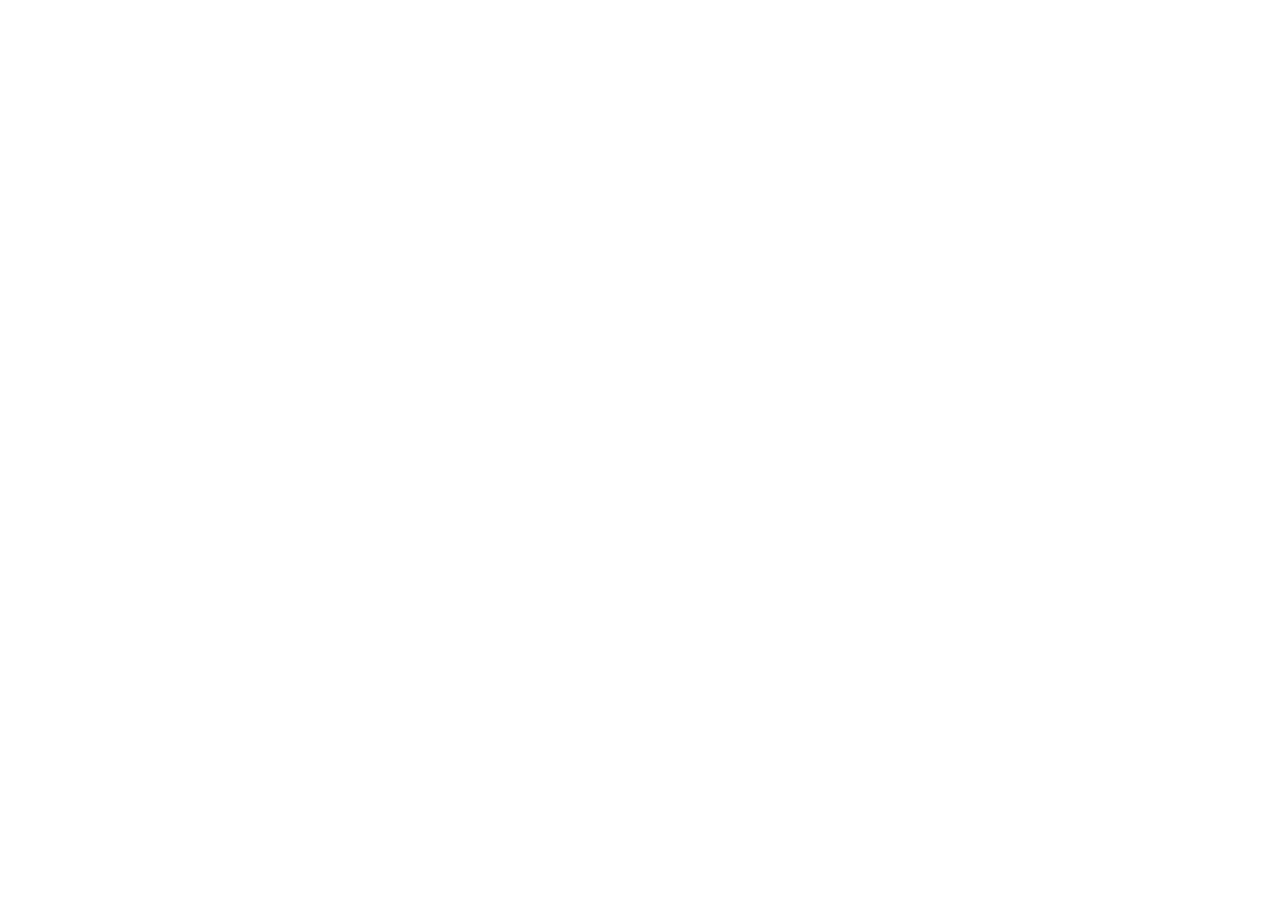
==== index.html @ 8aa44535 "initial commit" ====
<!DOCTYPE html>
<html lang="en">
<head>
    <meta charset="UTF-8">
    <meta name="viewport" content="width=device-width, initial-scale=1.0">
    <title>Document</title>

    <link rel="stylesheet" href="css/normalize.css">
    <link rel="stylesheet" href="css/small.css">
    <link rel="stylesheet" href="css/medium.css">
    <link rel="stylesheet" href="css/large.css">

</head>
<body>
    


    <script src="js/scripts.js"></script>
</body>
</html>
---- css/small.css ----
/* Prevent adjustments of font size after orientation changes in IE on Windows Phone and in iOS.  */
html {-webkit-text-size-adjust: 100%; -ms-text-size-adjust: 100%;}

/*  apply a natural box layout model to all elements  */
* { -moz-box-sizing: border-box; -webkit-box-sizing: border-box; box-sizing: border-box; }
---- css/medium.css ----
@media only screen and (min-width: 35rem) {

    
} /* end media query*/
---- css/large.css ----
@media only screen and (min-width: 60rem) {

} /* end media query*/
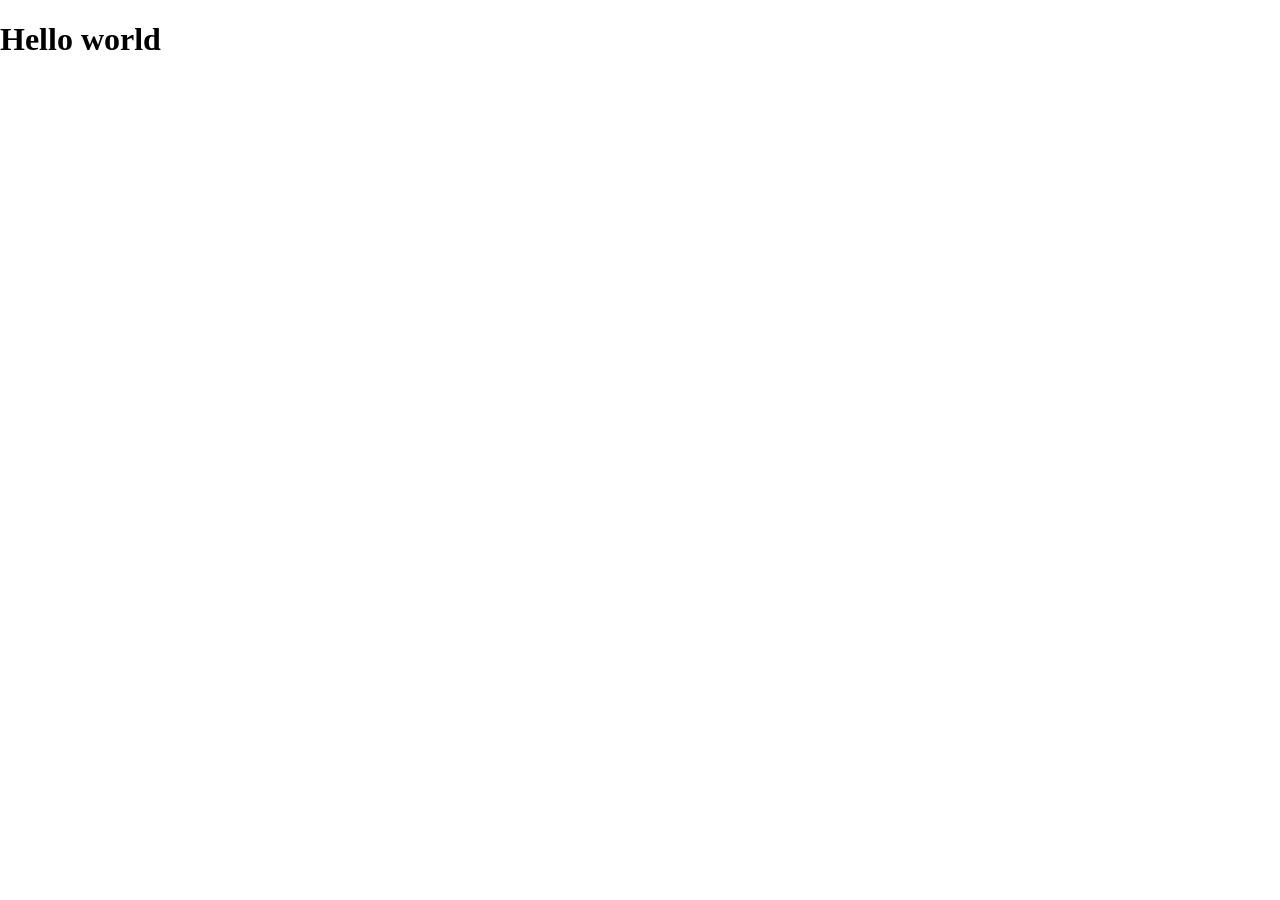
==== commit 04079a82: "added" ====
--- a/index.html
+++ b/index.html
@@ -13,7 +13,7 @@
 </head>
 <body>
     
-
+<h1>Hello world</h1>
 
     <script src="js/scripts.js"></script>
 </body>
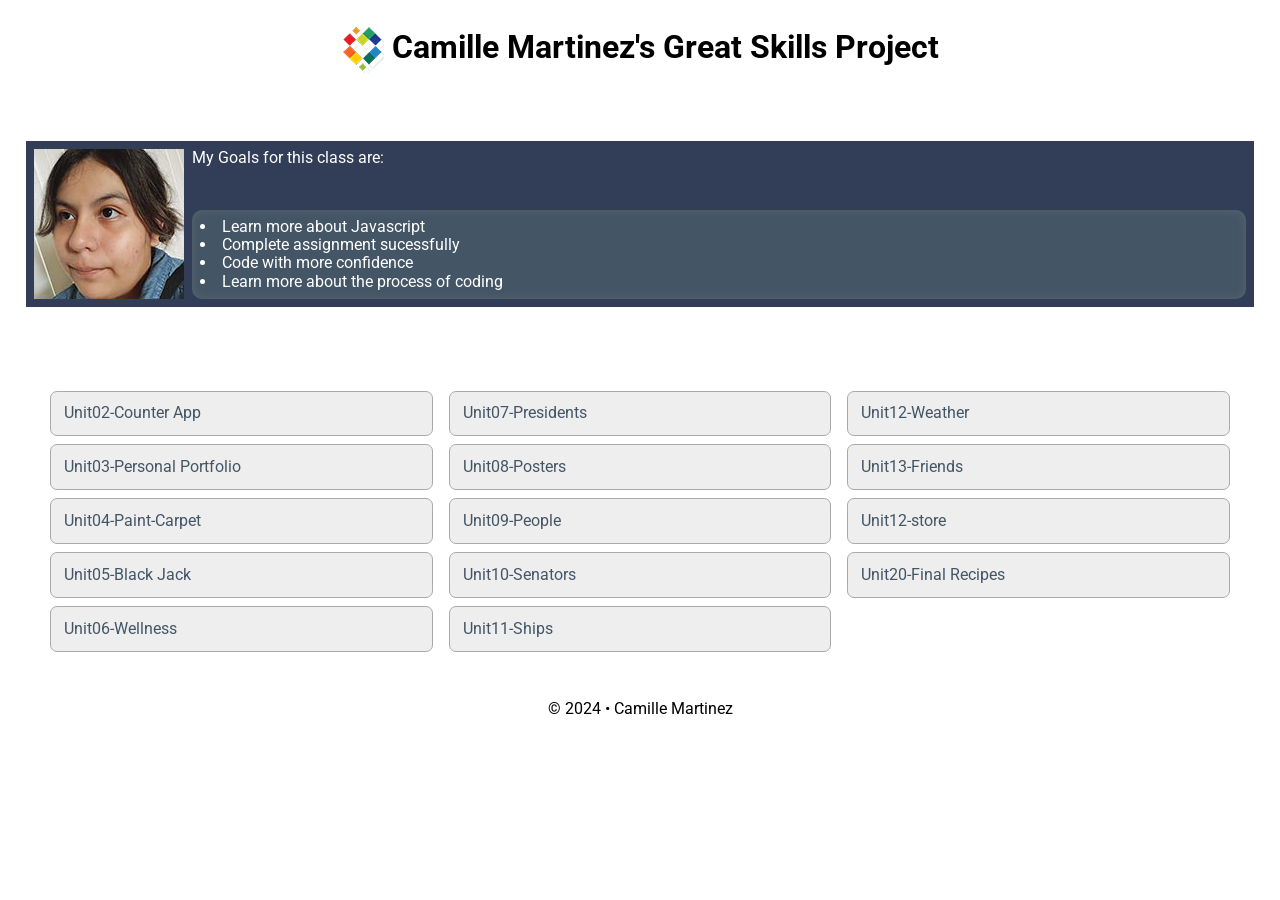
==== commit 7913e7c7: "Mostly done" ====
--- a/index.html
+++ b/index.html
@@ -3,7 +3,10 @@
 <head>
     <meta charset="UTF-8">
     <meta name="viewport" content="width=device-width, initial-scale=1.0">
-    <title>Document</title>
+    <title>Camille's Great Skills Project</title>
+    <link rel="preconnect" href="https://fonts.googleapis.com">
+<link rel="preconnect" href="https://fonts.gstatic.com" crossorigin>
+<link href="https://fonts.googleapis.com/css2?family=Roboto&display=swap" rel="stylesheet">
 
     <link rel="stylesheet" href="css/normalize.css">
     <link rel="stylesheet" href="css/small.css">
@@ -12,8 +15,63 @@
 
 </head>
 <body>
-    
-<h1>Hello world</h1>
+    <header>
+        <img src="images/logo.png" alt="logo for the site">
+        <h1>Camille Martinez's Great Skills Project </h1>
+    </header>
+    <main>
+        <section class="who">
+            <p>Camille Martinez</p>
+            <date><script>document.write(new Date ().toLocaleDateString () )</script></date>
+        </section>
+        <section class="about">
+            <img src="images/photo.jpg" width="150" height="150" alt="Camille's Photo">
+            <div>
+            <p>My Goals for this class are:</p>
+            <ul>
+            <li>Learn more about Javascript</li> 
+            <li>Complete assignment sucessfully</li>
+            <li>Code with more confidence</li>
+            <li>Learn more about the process of coding</li>
+            </ul>
+             </div>
+
+             
+
+
+
+        </section>
+            <h2>Class Assignments</h2>
+            <div class="Assignments">
+                <a href="Unit2/">Unit02-Counter App</a>
+                <a href="Unit3/">Unit03-Personal Portfolio</a>
+                <a href="Unit4/">Unit04-Paint-Carpet</a>
+                <a href="Unit5/">Unit05-Black Jack</a>
+                <a href="Unit5/">Unit06-Wellness</a>
+                <a href="Unit7/">Unit07-Presidents</a>
+                <a href="Unit8/">Unit08-Posters</a>
+                <a href="Unit9/">Unit09-People</a>
+                <a href="Unit10/">Unit10-Senators</a>
+                <a href="Unit11/">Unit11-Ships</a>
+                <a href="Unit12/">Unit12-Weather</a>
+                <a href="Unit13/">Unit13-Friends</a>
+                <a href="Unit13/">Unit12-store</a>
+                <a href="Unit20/">Unit20-Final Recipes</a>
+                
+
+            </div>
+
+    </main>
+
+<footer>
+
+        &copy; 2024 &bull; Camille Martinez
+
+
+</footer>
+
+
+
 
     <script src="js/scripts.js"></script>
 </body>
--- a/css/small.css
+++ b/css/small.css
@@ -4,3 +4,92 @@
 /*  apply a natural box layout model to all elements  */
 * { -moz-box-sizing: border-box; -webkit-box-sizing: border-box; box-sizing: border-box; }
 
+body{
+    font-size: 16px;
+    
+        font-family: "Roboto", sans-serif;
+        
+        
+      
+      
+}
+
+header {
+    display: flex;
+    justify-content: center;
+    padding: .5rem 2vw;
+    align-items: center;
+}
+
+header h1{font-size: 1rem; padding-left: .5rem;}
+
+
+main {
+    margin: 1rem 2%;
+    color:white;
+}
+
+section.who{
+    display: flex;
+    justify-content: space-between;
+    font-size: 1.2rem;
+}
+section.who p {
+    margin: 0;
+}
+section.about {
+    display: flex;
+    background-color: #162441e0;
+    padding: .5rem;
+}
+section.about p {
+    margin: 0;
+
+
+}
+section.about ul{
+    margin: 0;
+    padding: 0;
+
+}
+
+section.about div{
+    display: flex;
+    flex-direction: column;
+    justify-content: space-between;
+    margin-left: .5rem;
+    width: 100%;
+}
+
+section.about div ul{
+    background-color: #456;
+    border-radius: 10px;
+    padding: .5rem;
+    list-style-position: inside;
+    box-shadow: inset 0px 0px 10px #7777;
+}
+
+h2 {font-size: 1rem;}
+
+div.Assignments {
+    padding: 1rem 2%;
+}
+div.Assignments a {
+    display: block;
+    padding: .8rem;
+    margin-bottom: .5rem;
+    border: 1px solid #aaa;
+    background-color: #eee;
+    border-radius: 7px;
+    color: #456;
+    text-decoration: none;
+
+}
+div.Assignments a:hover {
+    background-color: #ddd;
+}
+
+footer {
+    padding: 1rem;
+    text-align: center;
+}
--- a/css/medium.css
+++ b/css/medium.css
@@ -1,4 +1,9 @@
 @media only screen and (min-width: 35rem) {
+    header h1 {font-size: 2rem;}
+    section.who {font-size: 1.6rem;}
+    h2 {font-size: 1.5rem;}
 
-    
+    .Assignments {
+        column-count: 2;
+    }
 } /* end media query*/
--- a/css/large.css
+++ b/css/large.css
@@ -1,3 +1,7 @@
 @media only screen and (min-width: 60rem) {
 
+    .Assignments {
+        column-count: 3;
+    }
+
 } /* end media query*/
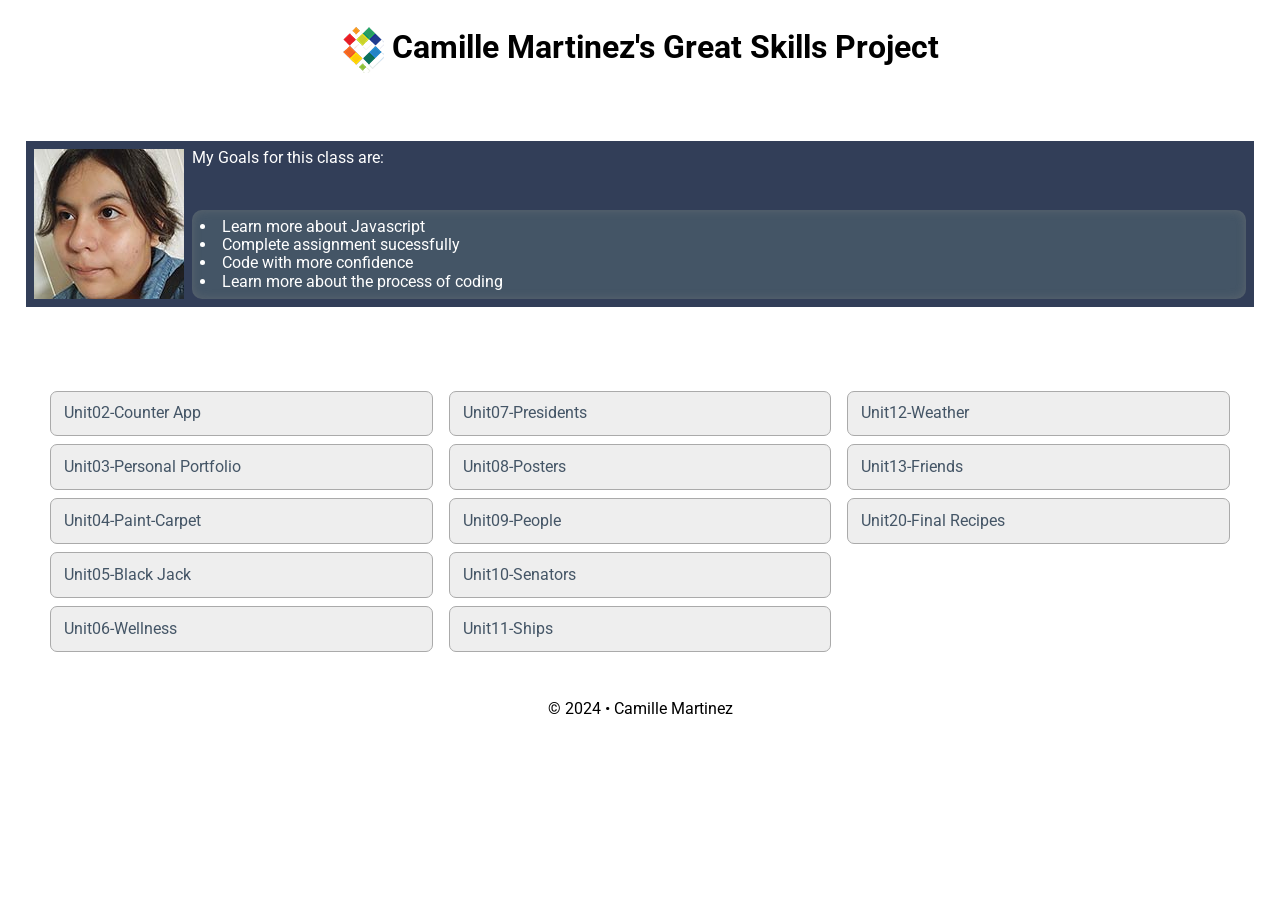
==== commit 3619109c: "de" ====
--- a/index.html
+++ b/index.html
@@ -47,7 +47,7 @@
                 <a href="Unit3/">Unit03-Personal Portfolio</a>
                 <a href="Unit4/">Unit04-Paint-Carpet</a>
                 <a href="Unit5/">Unit05-Black Jack</a>
-                <a href="Unit5/">Unit06-Wellness</a>
+                <a href="Unit6/">Unit06-Wellness</a>
                 <a href="Unit7/">Unit07-Presidents</a>
                 <a href="Unit8/">Unit08-Posters</a>
                 <a href="Unit9/">Unit09-People</a>
@@ -55,7 +55,6 @@
                 <a href="Unit11/">Unit11-Ships</a>
                 <a href="Unit12/">Unit12-Weather</a>
                 <a href="Unit13/">Unit13-Friends</a>
-                <a href="Unit13/">Unit12-store</a>
                 <a href="Unit20/">Unit20-Final Recipes</a>
                 
 
